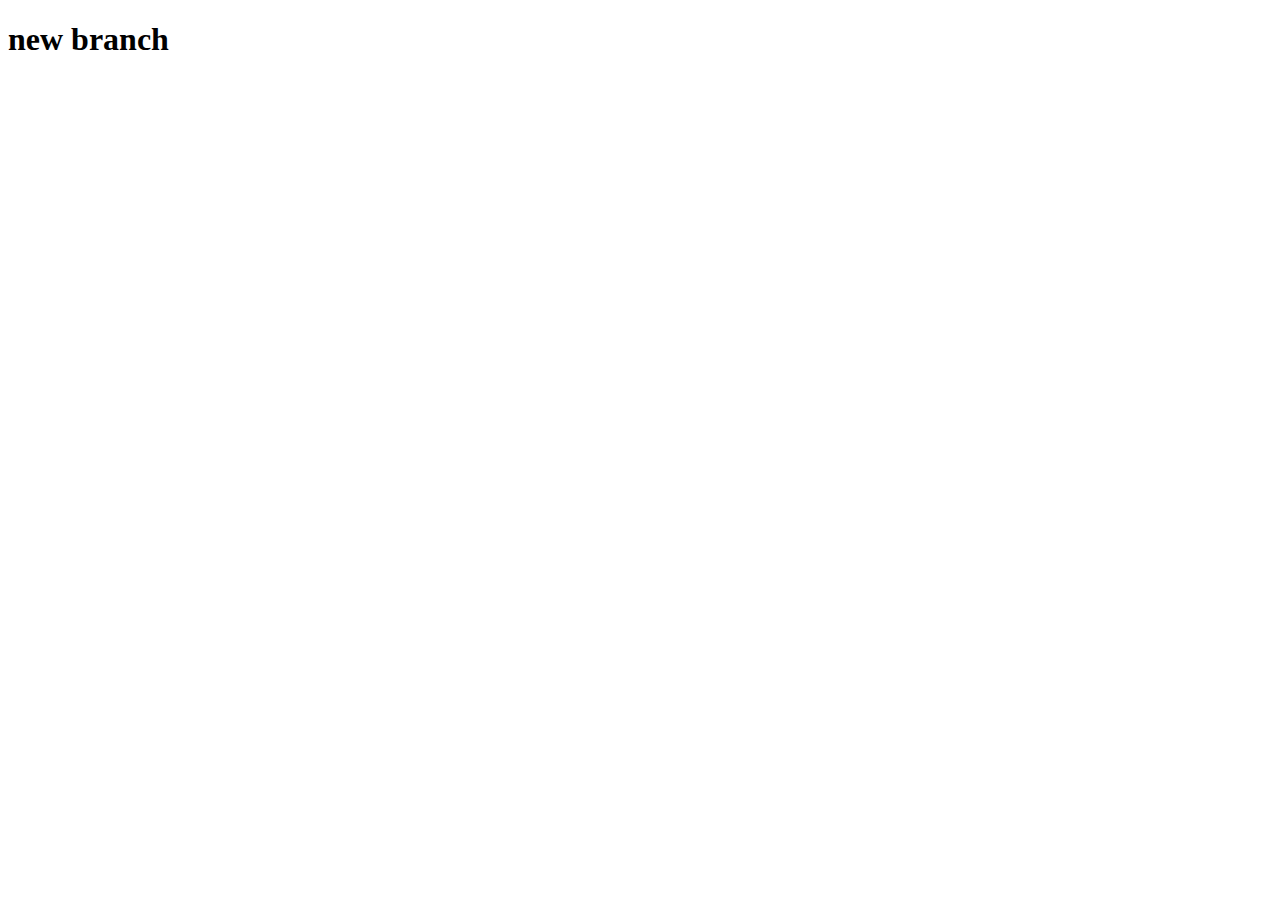
==== index-n.html @ 6b489dc3 "a new branch commit" ====
<!DOCTYPE html>
<html lang="en">
<head>
    <meta charset="UTF-8">
    <meta http-equiv="X-UA-Compatible" content="IE=edge">
    <meta name="viewport" content="width=device-width, initial-scale=1.0">
    <title>Document</title>
</head>
<body>
    <h1>new branch </h1>
</body>
</html>
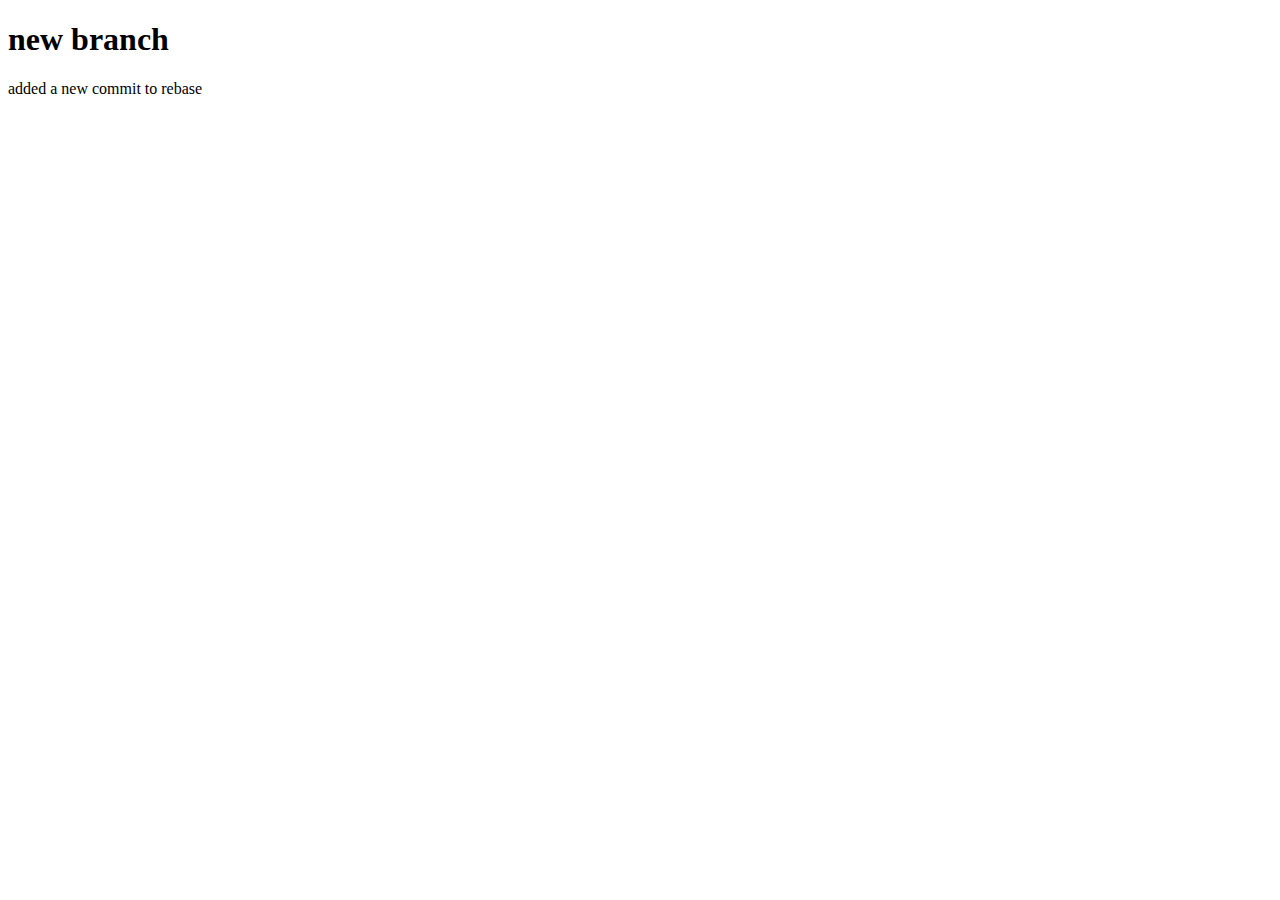
==== commit 4b981994: "added seccond commit to rebase" ====
--- a/index-n.html
+++ b/index-n.html
@@ -8,5 +8,6 @@
 </head>
 <body>
     <h1>new branch </h1>
+    <p>added a new commit to rebase</p>
 </body>
 </html>